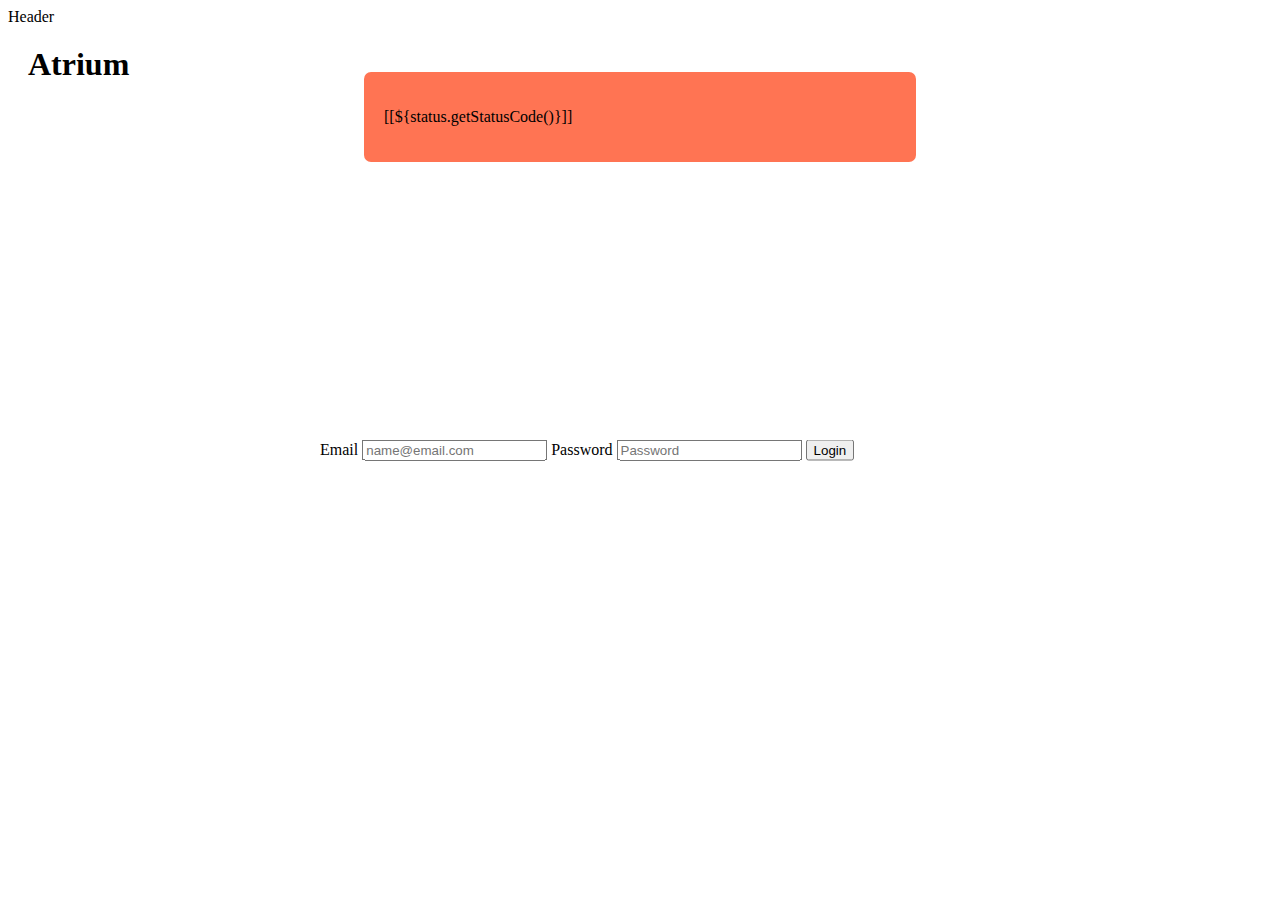
==== src/main/resources/templates/login.html @ 7fa3cad3 "first" ====
<!DOCTYPE html>
<html xmlns:th="http://www.thymeleaf.org">
<head>
  <meta charset="utf-8">
  <meta name="viewport" content="width=device-width, initial-scale=1">
  <title>Bootstrap demo</title>
  <link th:href="@{/styles/main.css}" rel="stylesheet">
  <link href="../static/styles/main.css" rel="stylesheet">
  <link href="https://cdn.jsdelivr.net/npm/bootstrap@5.3.0-alpha3/dist/css/bootstrap.min.css" rel="stylesheet" integrity="sha384-KK94CHFLLe+nY2dmCWGMq91rCGa5gtU4mk92HdvYe+M/SXH301p5ILy+dN9+nJOZ" crossorigin="anonymous">
</head>
<body>
<div th:replace="fragments/navigation :: header">
  Header
</div>
<h1 class="log"> Atrium </h1>

<div>

  <div id="alerta" class="modala forward" th:if="${status != null}">
    <div class="modala-content">
      <p>[[${status.getStatusCode()}]]</p>
    </div>
  </div>

<form class="row g-3 center" action="#"
      name="register-form" method="post" autocomplete="off"
      th:action="@{/pages/login}" th:object="${loginForm}">
  <span class="error"></span>

  <label>Email</label>
  <input type="text" class="form-control" name="email" placeholder="name@email.com" th:field="*{email}">

  <label>Password</label>
  <input type="password" class="form-control" name="pass1" placeholder="Password" th:field="*{password}">

  <input type="submit" class="btn btn-primary mb-3" name="register-submit" value="Login">
</form>
</div>
<script src="https://cdn.jsdelivr.net/npm/bootstrap@5.3.0-alpha3/dist/js/bootstrap.bundle.min.js" integrity="sha384-ENjdO4Dr2bkBIFxQpeoTz1HIcje39Wm4jDKdf19U8gI4ddQ3GYNS7NTKfAdVQSZe" crossorigin="anonymous"></script>
</body>
</html>
---- src/main/resources/static/styles/main.css ----
.log{
    margin: 10px;
    padding: 10px;
    width: 50%;
}

.bordered {
    border-radius: 10px;
    border: 2px dashed;
}

.center {
    position: absolute;
    top: 50%;
    left: 50%;
    transform: translate(-50%, -50%);
    padding: 10px;
    width: 50%;
}

.error.display-err {
    color: red;
}

.error.display-success{
    color: green;
}

.forward{
    z-index: 10;
}

.popup{
    text-align: center;
}

.modala {
    position: fixed; /* Stay in place */
    z-index: 1; /* Sit on top */
    left: 0;
    top: -120px;
    width: 100%; /* Full width */
    height: 100%; /* Full height */
    overflow: auto; /* Enable scroll if needed */

    animation: 4s fadeIn;
    animation-fill-mode: forwards;

    pointer-events: none ;
}

/* Modal Content/Box */
.modala-content {
    border-radius: 7px;
    background-color: #ff7453;
    margin: 15% auto; /* 15% from the top and centered */
    padding: 20px;
    width: 40%; /* Could be more or less, depending on screen size */
}

@keyframes fadeIn {
    40% {
        opacity: 100%;
    }
    100% {
        opacity: 0%;
    }
}
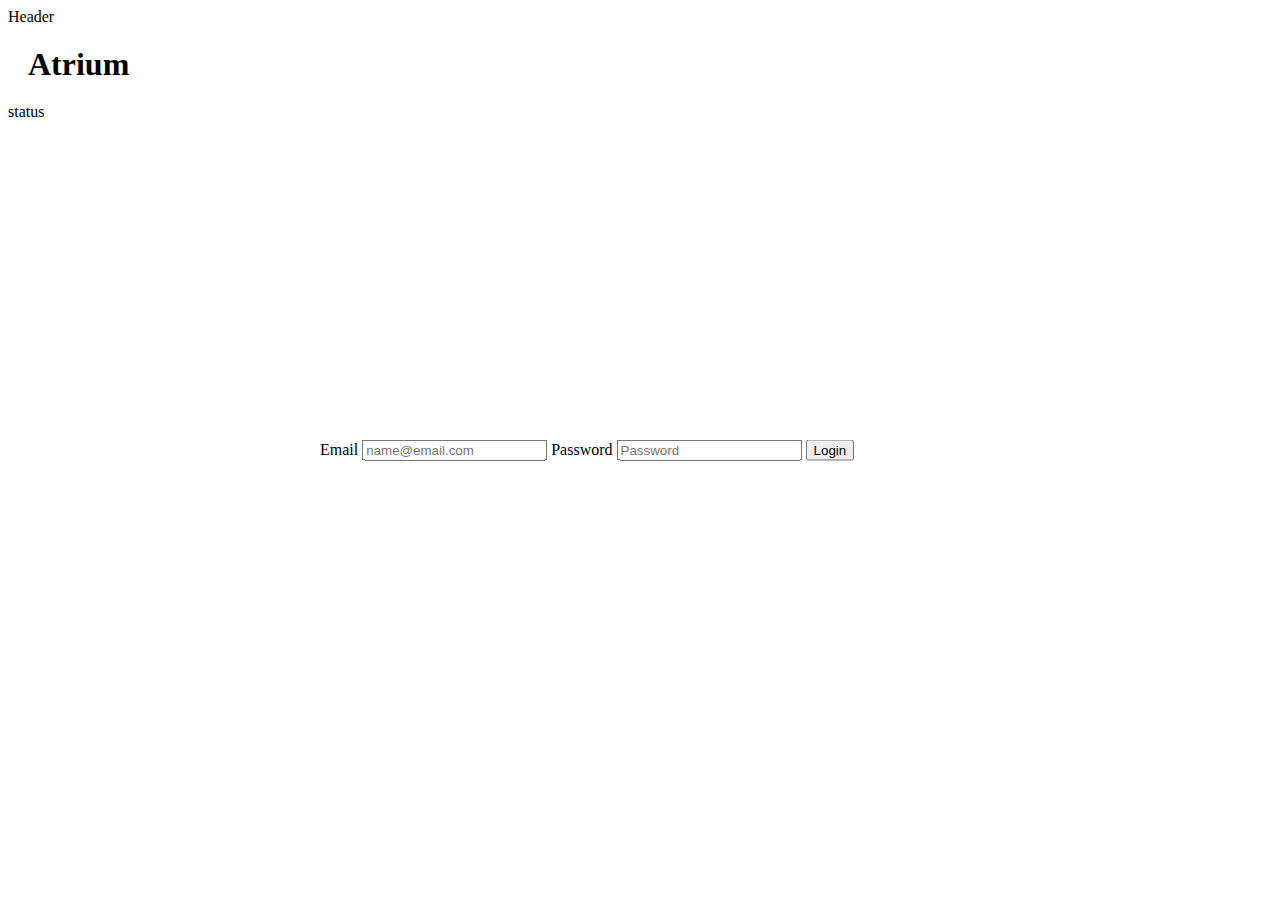
==== commit 0826b9a5: "post system" ====
--- a/src/main/resources/templates/login.html
+++ b/src/main/resources/templates/login.html
@@ -16,10 +16,8 @@
 
 <div>
 
-  <div id="alerta" class="modala forward" th:if="${status != null}">
-    <div class="modala-content">
-      <p>[[${status.getStatusCode()}]]</p>
-    </div>
+  <div th:replace="fragments/status :: div">
+    status
   </div>
 
 <form class="row g-3 center" action="#"
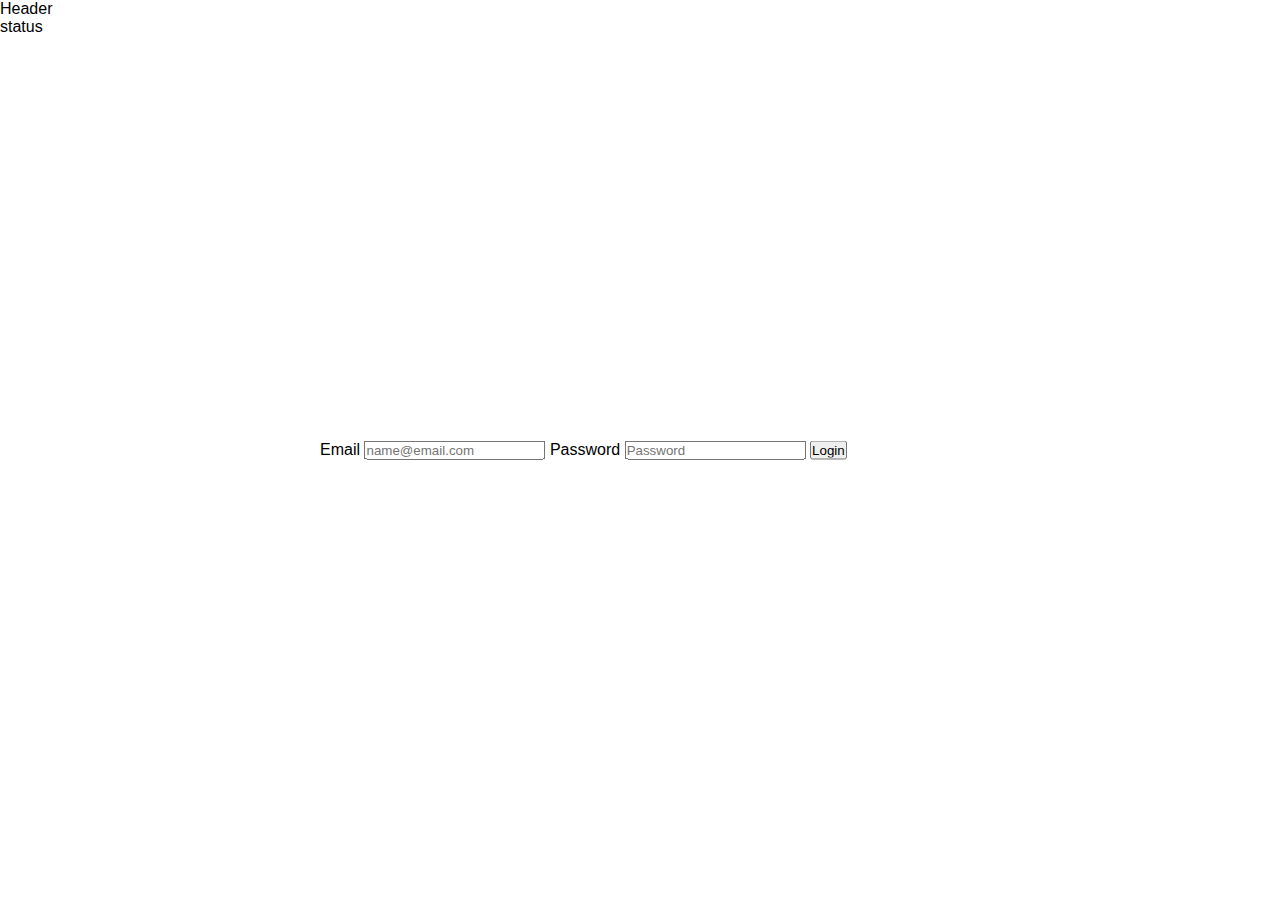
==== commit 725d77e6: "frontend" ====
--- a/src/main/resources/templates/login.html
+++ b/src/main/resources/templates/login.html
@@ -3,16 +3,15 @@
 <head>
   <meta charset="utf-8">
   <meta name="viewport" content="width=device-width, initial-scale=1">
-  <title>Bootstrap demo</title>
+  <title>Login</title>
+  <div th:replace="fragments/fonts.html"></div>
   <link th:href="@{/styles/main.css}" rel="stylesheet">
   <link href="../static/styles/main.css" rel="stylesheet">
-  <link href="https://cdn.jsdelivr.net/npm/bootstrap@5.3.0-alpha3/dist/css/bootstrap.min.css" rel="stylesheet" integrity="sha384-KK94CHFLLe+nY2dmCWGMq91rCGa5gtU4mk92HdvYe+M/SXH301p5ILy+dN9+nJOZ" crossorigin="anonymous">
 </head>
 <body>
-<div th:replace="fragments/navigation :: header">
-  Header
-</div>
-<h1 class="log"> Atrium </h1>
+  <div th:replace="fragments/navigation :: header">
+    Header
+  </div>
 
 <div>
 
@@ -34,6 +33,5 @@
   <input type="submit" class="btn btn-primary mb-3" name="register-submit" value="Login">
 </form>
 </div>
-<script src="https://cdn.jsdelivr.net/npm/bootstrap@5.3.0-alpha3/dist/js/bootstrap.bundle.min.js" integrity="sha384-ENjdO4Dr2bkBIFxQpeoTz1HIcje39Wm4jDKdf19U8gI4ddQ3GYNS7NTKfAdVQSZe" crossorigin="anonymous"></script>
 </body>
 </html>
--- a/src/main/resources/static/styles/main.css
+++ b/src/main/resources/static/styles/main.css
@@ -1,3 +1,5 @@
+
+
 .log{
     margin: 10px;
     padding: 10px;
@@ -65,4 +67,114 @@
     100% {
         opacity: 0%;
     }
+}
+
+
+*{
+    padding: 0;
+    margin: 0;
+    font-family: 'Quicksand', sans-serif;
+}
+
+header {
+    height : 10%;
+    width: 100%;
+    background: #212224;
+}
+
+nav {
+    width: 100%;
+    height: 15vh;
+    display: flex;
+    align-items: center;
+    justify-content: space-between;
+}
+a{
+    text-decoration: none;
+}
+
+.logo a{
+    color: white;
+    font-size: 30px;
+    letter-spacing: 3px;
+    font-weight: 600;
+    margin-left: 20px;
+}
+
+a span{
+    color: #C70C0C;
+}
+
+.menu ul li {
+    list-style-type: none;
+    display: inline-block;
+    padding: 0px;
+}
+
+.menu ul li a{
+    color: white;
+}
+.menu ul li a:hover{
+    color: #6969c7;
+    transition: 0.2s;
+}
+
+.btn a{
+    background: #0ef612;
+    padding: 14px 30px;
+    color: #212224;
+    text-transform: uppercase;
+    font-size: 14px;
+    border-radius: 30px;
+    letter-spacing: 1px;
+    margin: 10px;
+}
+
+.text h1 {
+    color: white;
+    font-size: 45px;
+    letter-spacing: 3px;
+    margin-bottom: 15px;
+}
+
+.main-content {
+    width: 1100px;
+    max-width: 100%;
+    margin: 0 auto;
+    display: flex;
+    align-items: center;
+    justify-content: space-between;
+}
+
+.text p {
+    color: white;
+    font-size: 16px;
+    margin-bottom: 40px;
+    line-height: 26px ;
+}
+.btn2 {
+    color: white;
+    border: 2px solid #fc4626;
+    padding: 12px 28px;
+    text-transform: uppercase;
+    border-radius: 30px;
+}
+
+.btn2:hover {
+    background: #fc4626;
+    color: white;
+    transition: 0.5ms;
+}
+
+.logo .img {
+    height: auto;
+    max-width: 100%;
+    vertical-align: middle;
+}
+
+.btn .profile {
+    background: #4949dc;
+}
+.btn .logout {
+    background: crimson;
 }